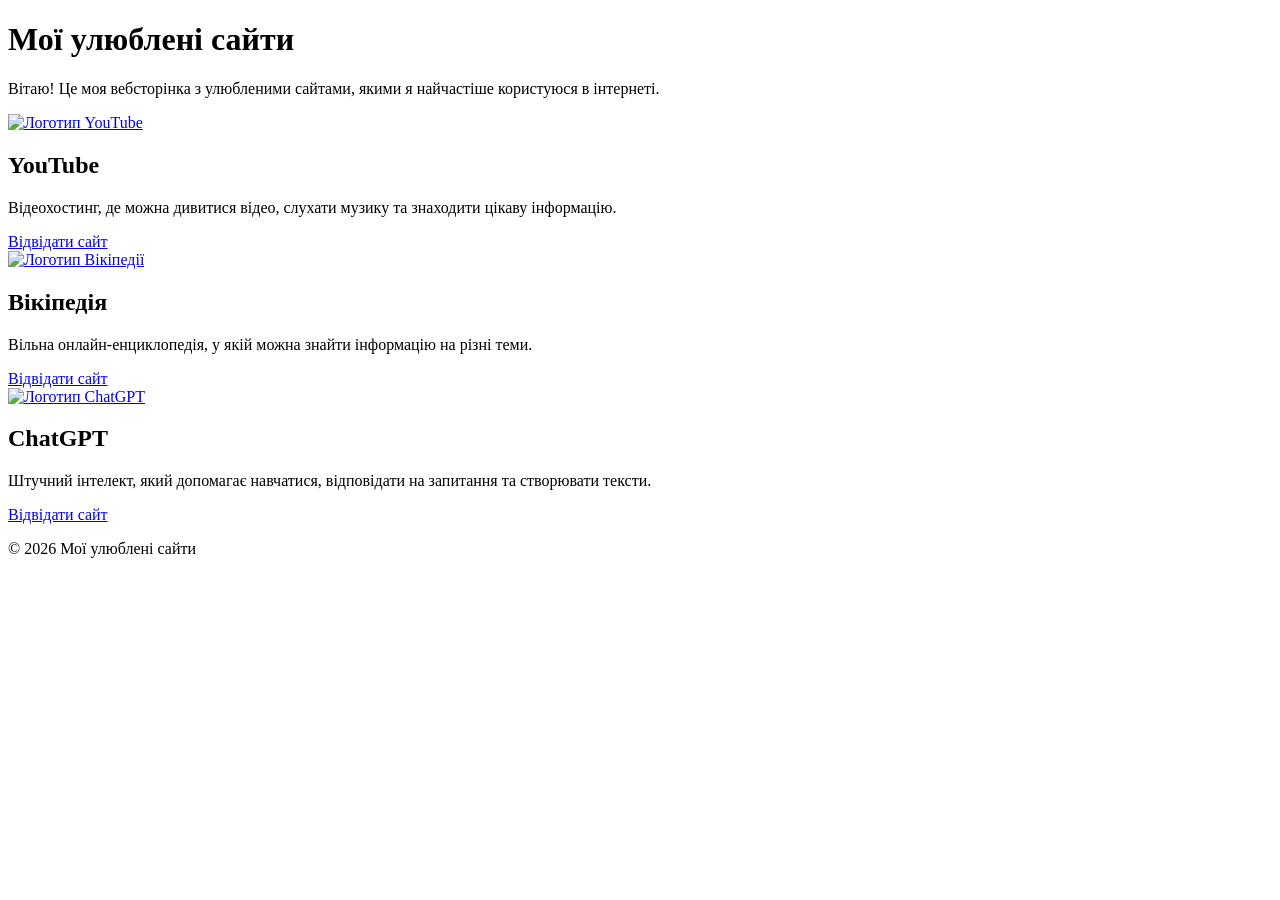
==== index.html @ 2ad85975 "Create index.html" ====
<!DOCTYPE html>
<html lang="uk">
<head>
    <meta charset="UTF-8">
    <meta name="viewport" content="width=device-width, initial-scale=1.0">
    <title>Мої улюблені сайти</title>
    <link rel="stylesheet" href="style_18_10_26.css">
</head>
<body>

    <header>
        <h1>Мої улюблені сайти</h1>
        <p>
            Вітаю! Це моя вебсторінка з улюбленими сайтами,
            якими я найчастіше користуюся в інтернеті.
        </p>
    </header>

    <main class="container">

        <section class="site">
            <a href="https://www.youtube.com/" target="_blank">
                <img src="https://www.google.com/s2/favicons?domain=youtube.com&sz=128"
                     alt="Логотип YouTube">
            </a>
            <h2>YouTube</h2>
            <p>Відеохостинг, де можна дивитися відео,
               слухати музику та знаходити цікаву інформацію.</p>
            <a class="link" href="https://www.youtube.com/" target="_blank">
                Відвідати сайт
            </a>
        </section>

        <section class="site">
            <a href="https://uk.wikipedia.org/" target="_blank">
                <img src="https://www.google.com/s2/favicons?domain=uk.wikipedia.org&sz=128"
                     alt="Логотип Вікіпедії">
            </a>
            <h2>Вікіпедія</h2>
            <p>Вільна онлайн-енциклопедія, у якій можна
               знайти інформацію на різні теми.</p>
            <a class="link" href="https://uk.wikipedia.org/" target="_blank">
                Відвідати сайт
            </a>
        </section>

        <section class="site">
            <a href="https://chatgpt.com/" target="_blank">
                <img src="https://www.google.com/s2/favicons?domain=chatgpt.com&sz=128"
                     alt="Логотип ChatGPT">
            </a>
            <h2>ChatGPT</h2>
            <p>Штучний інтелект, який допомагає навчатися,
               відповідати на запитання та створювати тексти.</p>
            <a class="link" href="https://chatgpt.com/" target="_blank">
                Відвідати сайт
            </a>
        </section>

    </main>

    <footer>
        <p>© 2026 Мої улюблені сайти</p>
    </footer>

</body>
</html>
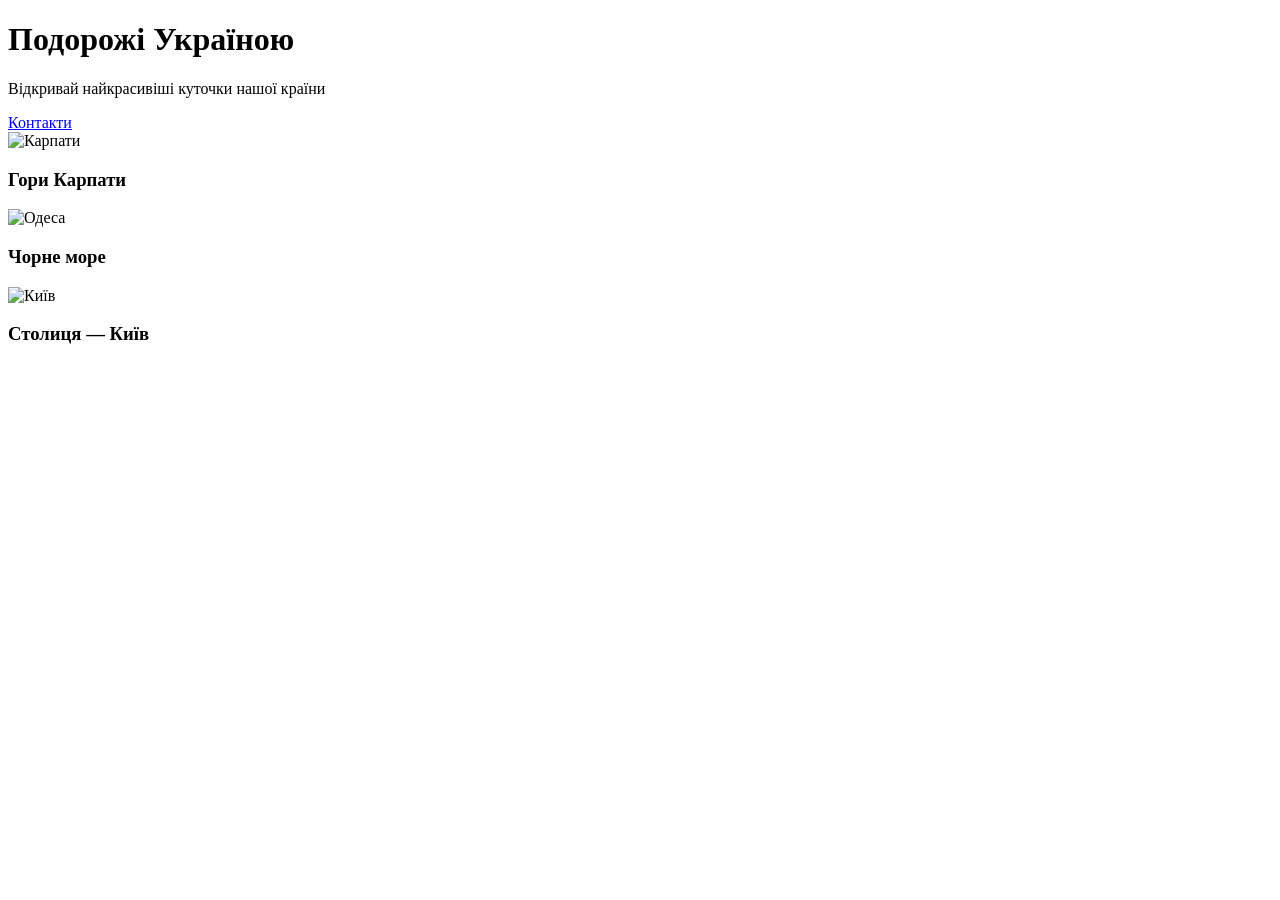
==== commit 57895a65: "Update index.html" ====
--- a/index.html
+++ b/index.html
@@ -1,68 +1,34 @@
-
 <!DOCTYPE html>
 <html lang="uk">
 <head>
     <meta charset="UTF-8">
+    <title>Цікаві місця</title>
     <meta name="viewport" content="width=device-width, initial-scale=1.0">
-    <title>Мої улюблені сайти</title>
-    <link rel="stylesheet" href="style_18_10_26.css">
+    <link rel="stylesheet" href="gallery.css">
 </head>
 <body>
+    <div class="header">
+        <h1>Подорожі Україною</h1>
+        <p>Відкривай найкрасивіші куточки нашої країни</p>
+        <a href="contacts.html">Контакти</a>
+    </div>
 
-    <header>
-        <h1>Мої улюблені сайти</h1>
-        <p>
-            Вітаю! Це моя вебсторінка з улюбленими сайтами,
-            якими я найчастіше користуюся в інтернеті.
-        </p>
-    </header>
+    <div class="gallery-container">
+        <div class="card">
+            <img src="place1.jpg" alt="Карпати">
+            <h3>Гори Карпати</h3>
+        </div>
 
-    <main class="container">
+        <div class="card">
+            <img src="place2.jpg" alt="Одеса">
+            <h3>Чорне море</h3>
+        </div>
 
-        <section class="site">
-            <a href="https://www.youtube.com/" target="_blank">
-                <img src="https://www.google.com/s2/favicons?domain=youtube.com&sz=128"
-                     alt="Логотип YouTube">
-            </a>
-            <h2>YouTube</h2>
-            <p>Відеохостинг, де можна дивитися відео,
-               слухати музику та знаходити цікаву інформацію.</p>
-            <a class="link" href="https://www.youtube.com/" target="_blank">
-                Відвідати сайт
-            </a>
-        </section>
-
-        <section class="site">
-            <a href="https://uk.wikipedia.org/" target="_blank">
-                <img src="https://www.google.com/s2/favicons?domain=uk.wikipedia.org&sz=128"
-                     alt="Логотип Вікіпедії">
-            </a>
-            <h2>Вікіпедія</h2>
-            <p>Вільна онлайн-енциклопедія, у якій можна
-               знайти інформацію на різні теми.</p>
-            <a class="link" href="https://uk.wikipedia.org/" target="_blank">
-                Відвідати сайт
-            </a>
-        </section>
-
-        <section class="site">
-            <a href="https://chatgpt.com/" target="_blank">
-                <img src="https://www.google.com/s2/favicons?domain=chatgpt.com&sz=128"
-                     alt="Логотип ChatGPT">
-            </a>
-            <h2>ChatGPT</h2>
-            <p>Штучний інтелект, який допомагає навчатися,
-               відповідати на запитання та створювати тексти.</p>
-            <a class="link" href="https://chatgpt.com/" target="_blank">
-                Відвідати сайт
-            </a>
-        </section>
-
-    </main>
-
-    <footer>
-        <p>© 2026 Мої улюблені сайти</p>
-    </footer>
-
+        <div class="card">
+            <img src="place3.jpg" alt="Київ">
+            <h3>Столиця — Київ</h3>
+        </div>
+    </div>
 </body>
 </html>
+
